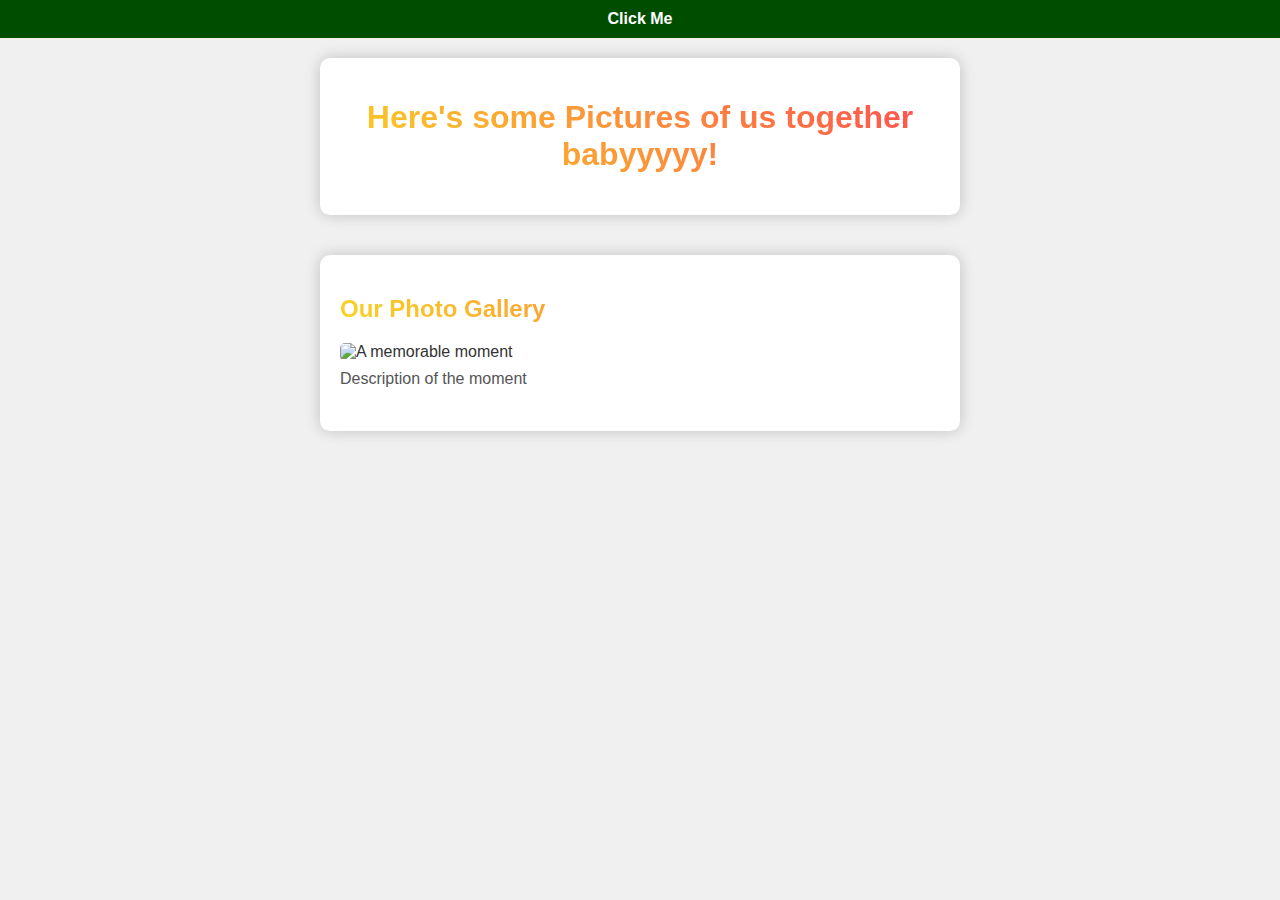
==== main.html @ e9553d72 "Add files via upload" ====
<!DOCTYPE html>
<html lang="en">
<head>
    <meta charset="UTF-8">
    <title>Our Anniversary</title>
    <link rel="stylesheet" href="style.css">
</head>
<body>
    <nav>
        <ul>
            <li><a href="note.html">Click Me</a></li>
        </ul>
    </nav>
    <div class="container">
        <h1>Here's some Pictures of us together babyyyyy!</h1>
        <p></p>
    </div>
</body>
<body>
    <div class="gallery-container">
        <h2>Our Photo Gallery</h2>
        <div class="photo">
            <img src="path-to-your-image.jpg" alt="A memorable moment">
            <p>Description of the moment</p>
        </div>
    </div>
</body>
</html>
---- style.css ----
/* Base styles for body, inputs, and buttons */
body {
    font-family: 'Arial', sans-serif;
    background-color: #f0f0f0;
    color: #333;
    margin: 0;
    padding: 0;
    display: flex;
    flex-direction: column;
    align-items: center;
    min-height: 100vh;
}

input[type="text"], button {
    font-family: inherit;
}

/* Navigation styles */
nav {
    width: 100%;
    background-color: #004d00; /* Darker green for contrast */
    padding: 10px 0;
}

nav ul {
    list-style: none;
    padding: 0;
    margin: 0;
    display: flex;
    justify-content: center;
}

nav ul li {
    margin: 0 20px;
}

nav ul li a {
    color: #ffffff;
    text-decoration: none;
    font-weight: bold;
}

nav ul li a:hover {
    text-decoration: underline;
}

/* General container styles for content */
.container, .gallery-container {
    background-color: #ffffff;
    border-radius: 10px;
    box-shadow: 0 0 15px rgba(0, 0, 0, 0.2);
    padding: 20px;
    margin: 20px;
    text-align: center;
    width: 80%;
    max-width: 600px;
}

/* Photo gallery styles */
.gallery-container {
    text-align: left;
}

.photo {
    margin-bottom: 20px;
}

.photo img {
    max-width: 100%;
    height: auto;
    border-radius: 5px;
}

.photo p {
    color: #555;
    margin-top: 5px;
}

/* Enhancements for headings and paragraphs */
h1, h2 {
    color: #006400; /* Dark green */
    background: -webkit-linear-gradient(45deg, #f9d423, #ff4e50);
    -webkit-background-clip: text;
    -webkit-text-fill-color: transparent;
}

p {
    color: #555;
    line-height: 1.6;
}

.note-container p {
    margin-bottom: 2rem; /* Double space between paragraphs */
    text-align: justify; /* Optional: for a smoother text flow */
}

/* Responsive design adjustments */
@media (max-width: 768px) {
    .container, .gallery-container {
        width: 90%;
    }

    nav ul li {
        margin: 0 10px;
    }
}
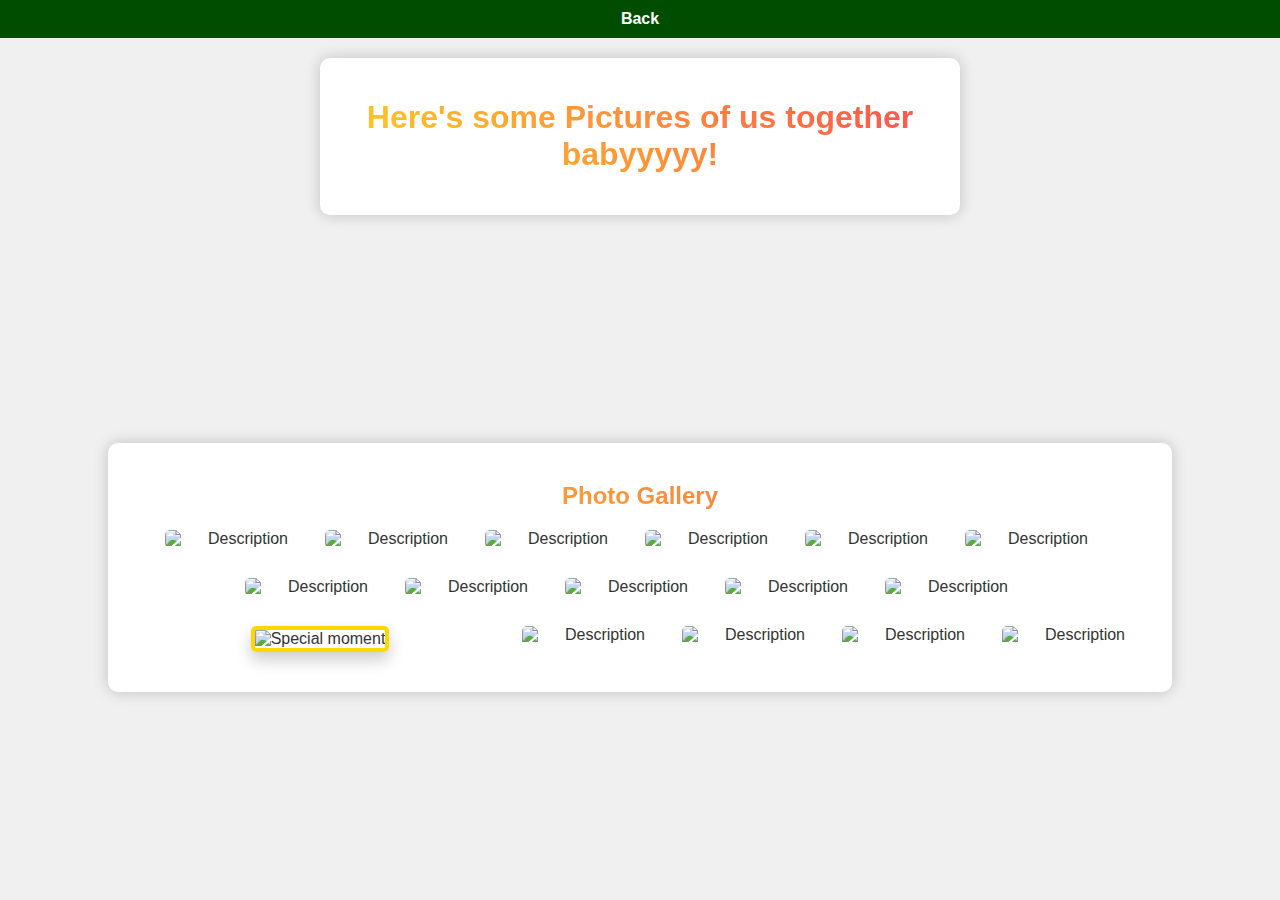
==== commit 51710bde: "Add files via upload" ====
--- a/main.html
+++ b/main.html
@@ -8,20 +8,33 @@
 <body>
     <nav>
         <ul>
-            <li><a href="note.html">Click Me</a></li>
+            <li><a href="main.html">Back</a></li>
         </ul>
     </nav>
     <div class="container">
         <h1>Here's some Pictures of us together babyyyyy!</h1>
-        <p></p>
     </div>
-</body>
-<body>
     <div class="gallery-container">
-        <h2>Our Photo Gallery</h2>
-        <div class="photo">
-            <img src="path-to-your-image.jpg" alt="A memorable moment">
-            <p>Description of the moment</p>
+        <h2>Photo Gallery</h2>
+        <div class="photo-grid">
+            <img src="IMG_0011.JPEG" alt="Description">
+            <img src="IMG_0123.JPEG" alt="Description">
+            <img src="IMG_0210.JPEG" alt="Description">
+            <img src="IMG_0263.JPEG" alt="Description">
+            <img src="IMG_3780.JPEG" alt="Description">
+            <img src="IMG_4523.JPEG" alt="Description">
+            <img src="IMG_5390.JPEG" alt="Description">
+            <img src="IMG_5393.JPEG" alt="Description">
+            <img src="IMG_5870.JPEG" alt="Description" class="before-highlight">
+            <img src="IMG_5882.JPEG" alt="Description" class="before-highlight">
+            <img src="IMG_6442.JPEG" alt="Description" class="before-highlight">
+            <div class="photo-highlight">
+                <img src="IMG_5863.JPEG" alt="Special moment">
+            </div>
+            <img src="IMG_6730.JPEG" alt="Description" class="after-highlight">
+            <img src="IMG_6806.JPEG" alt="Description" class="after-highlight">
+            <img src="IMG_7385.jpg" alt="Description" class="after-highlight">
+            <img src="IMG_9919.JPEG" alt="Description" class="after-highlight">
         </div>
     </div>
 </body>
--- a/style.css
+++ b/style.css
@@ -1,4 +1,3 @@
-/* Base styles for body, inputs, and buttons */
 body {
     font-family: 'Arial', sans-serif;
     background-color: #f0f0f0;
@@ -11,14 +10,13 @@
     min-height: 100vh;
 }
 
-input[type="text"], button {
+input[type="text"], button, nav ul li a {
     font-family: inherit;
 }
 
-/* Navigation styles */
 nav {
     width: 100%;
-    background-color: #004d00; /* Darker green for contrast */
+    background-color: #004d00;
     padding: 10px 0;
 }
 
@@ -44,7 +42,6 @@
     text-decoration: underline;
 }
 
-/* General container styles for content */
 .container, .gallery-container {
     background-color: #ffffff;
     border-radius: 10px;
@@ -56,16 +53,15 @@
     max-width: 600px;
 }
 
-/* Photo gallery styles */
 .gallery-container {
-    text-align: left;
+    max-width: 1200px;
+    margin: auto;
+    padding: 20px;
+    text-align: center;
 }
 
-.photo {
+.photo, .photo-grid img, .photo-highlight img {
     margin-bottom: 20px;
-}
-
-.photo img {
     max-width: 100%;
     height: auto;
     border-radius: 5px;
@@ -76,31 +72,99 @@
     margin-top: 5px;
 }
 
-/* Enhancements for headings and paragraphs */
 h1, h2 {
-    color: #006400; /* Dark green */
+    color: #006400;
     background: -webkit-linear-gradient(45deg, #f9d423, #ff4e50);
     -webkit-background-clip: text;
     -webkit-text-fill-color: transparent;
 }
 
-p {
+p, .note-container p {
     color: #555;
     line-height: 1.6;
+    margin-bottom: 2rem;
+    text-align: justify;
 }
 
-.note-container p {
-    margin-bottom: 2rem; /* Double space between paragraphs */
-    text-align: justify; /* Optional: for a smoother text flow */
+.photo-grid {
+    display: flex;
+    flex-wrap: wrap;
+    justify-content: center;
+    gap: 10px;
 }
 
-/* Responsive design adjustments */
+.photo-grid img, .photo-highlight img {
+    width: 150px;
+    transition: transform 0.3s ease;
+}
+
+.photo-grid img:hover, .photo-highlight img:hover {
+    transform: scale(1.1);
+}
+
+.photo-highlight {
+    position: relative;
+    flex: 1 1 300px;
+    grid-column: 2;
+    grid-row: 2 / span 2;
+    z-index: 2;
+    order: 2;
+    flex-grow: 2;
+}
+
+.photo-highlight img {
+    width: 300px;
+    border: 4px solid #ffd700;
+    box-shadow: 0 8px 16px rgba(0,0,0,0.2);
+}
+
+.before-highlight {
+    order: 1;
+}
+
+.after-highlight {
+    order: 3;
+}
+
 @media (max-width: 768px) {
-    .container, .gallery-container {
+    .container, .gallery-container, .photo-grid {
         width: 90%;
+    }
+
+    .photo-grid {
+        grid-template-columns: repeat(2, 1fr);
+    }
+
+    .photo-highlight {
+        grid-column: 1 / -1;
+        flex-grow: 1;
+    }
+
+    .photo-highlight img {
+        width: 250px;
+    }
+
+    .photo-grid img, .photo-highlight img {
+        width: 120px;
     }
 
     nav ul li {
         margin: 0 10px;
     }
 }
+
+@media (max-width: 480px) {
+    .photo-grid {
+        flex-direction: column;
+    }
+
+    .photo-grid img, .photo-highlight img {
+        width: 100%;
+        max-width: 300px;
+        margin: 0 auto;
+    }
+
+    .before-highlight, .after-highlight, .photo-highlight {
+        order: 0;
+    }
+}
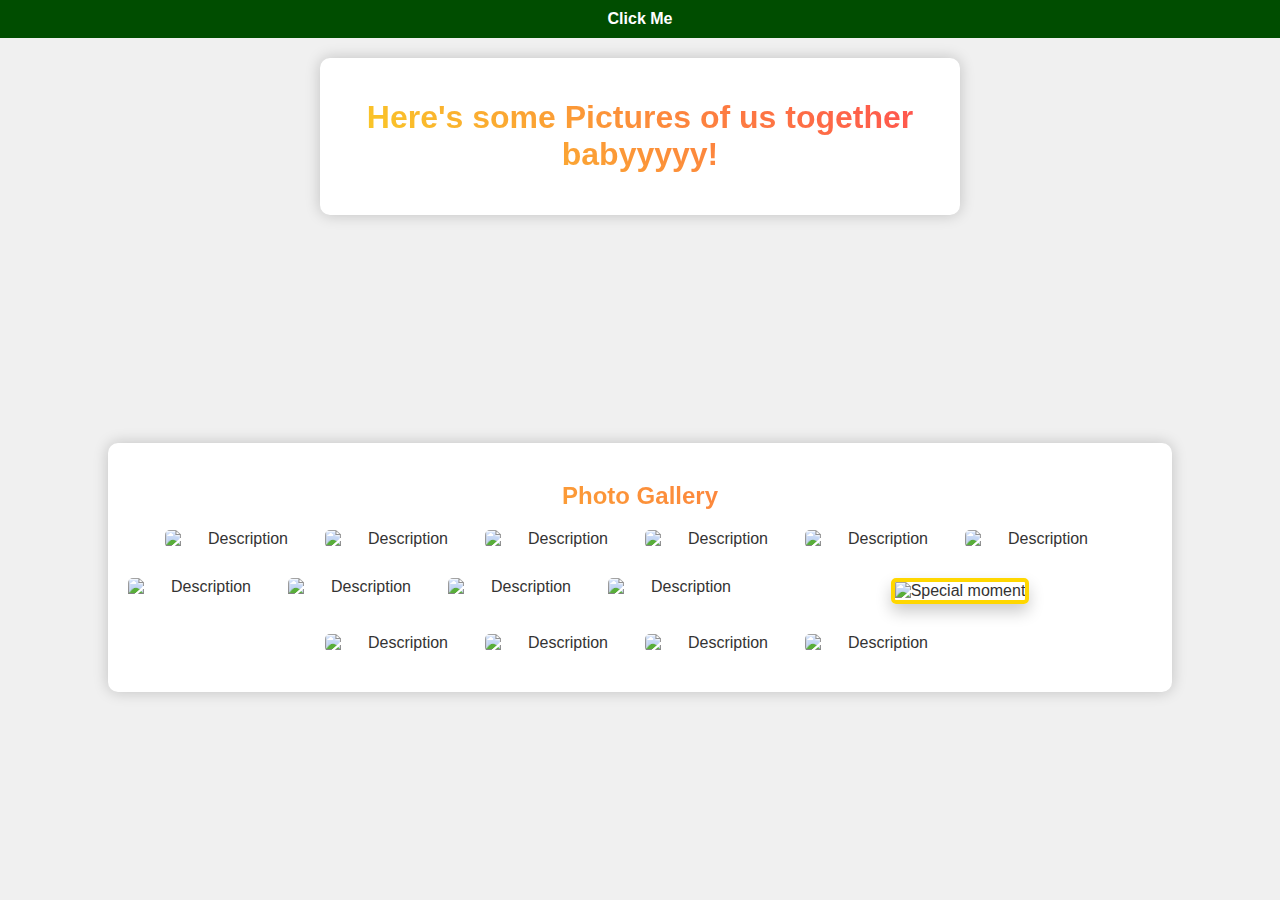
==== commit 10851008: "Add files via upload" ====
--- a/main.html
+++ b/main.html
@@ -2,13 +2,13 @@
 <html lang="en">
 <head>
     <meta charset="UTF-8">
-    <title>Our Anniversary</title>
+    <title>To Emaline:</title>
     <link rel="stylesheet" href="style.css">
 </head>
 <body>
     <nav>
         <ul>
-            <li><a href="main.html">Back</a></li>
+            <li><a href="note.html">Click Me</a></li>
         </ul>
     </nav>
     <div class="container">
@@ -20,17 +20,16 @@
             <img src="IMG_0011.JPEG" alt="Description">
             <img src="IMG_0123.JPEG" alt="Description">
             <img src="IMG_0210.JPEG" alt="Description">
-            <img src="IMG_0263.JPEG" alt="Description">
             <img src="IMG_3780.JPEG" alt="Description">
             <img src="IMG_4523.JPEG" alt="Description">
             <img src="IMG_5390.JPEG" alt="Description">
             <img src="IMG_5393.JPEG" alt="Description">
+            <div class="photo-highlight">
+                <img src="IMG_5863.JPEG" alt="Special moment">
+            </div>
             <img src="IMG_5870.JPEG" alt="Description" class="before-highlight">
             <img src="IMG_5882.JPEG" alt="Description" class="before-highlight">
             <img src="IMG_6442.JPEG" alt="Description" class="before-highlight">
-            <div class="photo-highlight">
-                <img src="IMG_5863.JPEG" alt="Special moment">
-            </div>
             <img src="IMG_6730.JPEG" alt="Description" class="after-highlight">
             <img src="IMG_6806.JPEG" alt="Description" class="after-highlight">
             <img src="IMG_7385.jpg" alt="Description" class="after-highlight">
